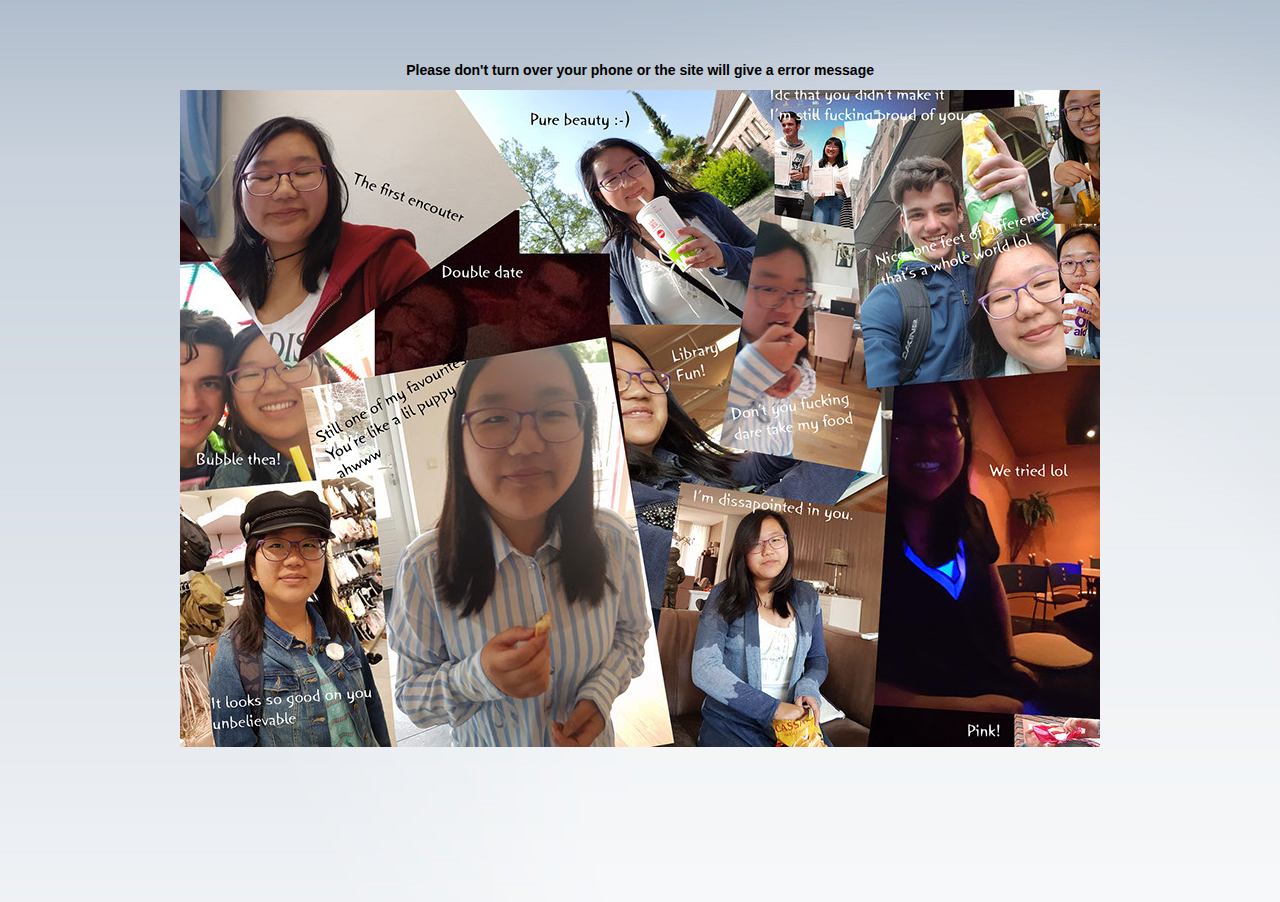
==== photo.html @ 08603c66 "Add files via upload" ====
<!DOCTYPE html>
<html class="nojs html css_verticalspacer" lang="en-US">
 <head>

  <meta http-equiv="Content-type" content="text/html;charset=UTF-8"/>
  <meta name="generator" content="2018.1.0.386"/>
  <meta name="viewport" content="width=device-width, initial-scale=1.0"/>
  
  <script type="text/javascript">
   // Update the 'nojs'/'js' class on the html node
document.documentElement.className = document.documentElement.className.replace(/\bnojs\b/g, 'js');

// Check that all required assets are uploaded and up-to-date
if(typeof Muse == "undefined") window.Muse = {}; window.Muse.assets = {"required":["museutils.js", "museconfig.js", "jquery.watch.js", "require.js", "photo.css"], "outOfDate":[]};
</script>
  
  <title>Photo</title>
  <!-- CSS -->
  <link rel="stylesheet" type="text/css" href="css/site_global.css?crc=444006867"/>
  <link rel="stylesheet" type="text/css" href="css/photo.css?crc=135768811" id="pagesheet"/>
   </head>
 <body>

  <div class="clearfix borderbox" id="page"><!-- column -->
   <div class="clearfix colelem" id="u285-4"><!-- content -->
    <p>Please don't turn over your phone or the site will give a error message</p>
   </div>
   <div class="clip_frame colelem" id="u275"><!-- image -->
    <img class="block" id="u275_img" src="images/collage.jpg?crc=493858415" alt="" data-heightwidthratio="0.7141304347826087" data-image-width="920" data-image-height="657"/>
   </div>
   <div class="verticalspacer" data-offset-top="747" data-content-above-spacer="747" data-content-below-spacer="61" data-sizePolicy="fixed" data-pintopage="page_fixedLeft"></div>
  </div>
  <!-- Other scripts -->
  <script type="text/javascript">
   // Decide whether to suppress missing file error or not based on preference setting
var suppressMissingFileError = false
</script>
  <script type="text/javascript">
   window.Muse.assets.check=function(c){if(!window.Muse.assets.checked){window.Muse.assets.checked=!0;var b={},d=function(a,b){if(window.getComputedStyle){var c=window.getComputedStyle(a,null);return c&&c.getPropertyValue(b)||c&&c[b]||""}if(document.documentElement.currentStyle)return(c=a.currentStyle)&&c[b]||a.style&&a.style[b]||"";return""},a=function(a){if(a.match(/^rgb/))return a=a.replace(/\s+/g,"").match(/([\d\,]+)/gi)[0].split(","),(parseInt(a[0])<<16)+(parseInt(a[1])<<8)+parseInt(a[2]);if(a.match(/^\#/))return parseInt(a.substr(1),
16);return 0},f=function(f){for(var g=document.getElementsByTagName("link"),j=0;j<g.length;j++)if("text/css"==g[j].type){var l=(g[j].href||"").match(/\/?css\/([\w\-]+\.css)\?crc=(\d+)/);if(!l||!l[1]||!l[2])break;b[l[1]]=l[2]}g=document.createElement("div");g.className="version";g.style.cssText="display:none; width:1px; height:1px;";document.getElementsByTagName("body")[0].appendChild(g);for(j=0;j<Muse.assets.required.length;){var l=Muse.assets.required[j],k=l.match(/([\w\-\.]+)\.(\w+)$/),i=k&&k[1]?
k[1]:null,k=k&&k[2]?k[2]:null;switch(k.toLowerCase()){case "css":i=i.replace(/\W/gi,"_").replace(/^([^a-z])/gi,"_$1");g.className+=" "+i;i=a(d(g,"color"));k=a(d(g,"backgroundColor"));i!=0||k!=0?(Muse.assets.required.splice(j,1),"undefined"!=typeof b[l]&&(i!=b[l]>>>24||k!=(b[l]&16777215))&&Muse.assets.outOfDate.push(l)):j++;g.className="version";break;case "js":j++;break;default:throw Error("Unsupported file type: "+k);}}c?c().jquery!="1.8.3"&&Muse.assets.outOfDate.push("jquery-1.8.3.min.js"):Muse.assets.required.push("jquery-1.8.3.min.js");
g.parentNode.removeChild(g);if(Muse.assets.outOfDate.length||Muse.assets.required.length)g="Some files on the server may be missing or incorrect. Clear browser cache and try again. If the problem persists please contact website author.",f&&Muse.assets.outOfDate.length&&(g+="\nOut of date: "+Muse.assets.outOfDate.join(",")),f&&Muse.assets.required.length&&(g+="\nMissing: "+Muse.assets.required.join(",")),suppressMissingFileError?(g+="\nUse SuppressMissingFileError key in AppPrefs.xml to show missing file error pop up.",console.log(g)):alert(g)};location&&location.search&&location.search.match&&location.search.match(/muse_debug/gi)?
setTimeout(function(){f(!0)},5E3):f()}};
var muse_init=function(){require.config({baseUrl:""});require(["jquery","museutils","whatinput","jquery.watch"],function(c){var $ = c;$(document).ready(function(){try{
window.Muse.assets.check($);/* body */
Muse.Utils.transformMarkupToFixBrowserProblemsPreInit();/* body */
Muse.Utils.prepHyperlinks(true);/* body */
Muse.Utils.makeButtonsVisibleAfterSettingMinWidth();/* body */
Muse.Utils.fullPage('#page');/* 100% height page */
Muse.Utils.showWidgetsWhenReady();/* body */
Muse.Utils.transformMarkupToFixBrowserProblems();/* body */
}catch(b){if(b&&"function"==typeof b.notify?b.notify():Muse.Assert.fail("Error calling selector function: "+b),false)throw b;}})})};

</script>
  <!-- RequireJS script -->
  <script src="scripts/require.js?crc=7928878" type="text/javascript" async data-main="scripts/museconfig.js?crc=310584261" onload="if (requirejs) requirejs.onError = function(requireType, requireModule) { if (requireType && requireType.toString && requireType.toString().indexOf && 0 <= requireType.toString().indexOf('#scripterror')) window.Muse.assets.check(); }" onerror="window.Muse.assets.check();"></script>
   </body>
</html>
---- css/site_global.css ----
html{min-height:100%;min-width:100%;-ms-text-size-adjust:none;}body,div,dl,dt,dd,ul,ol,li,nav,h1,h2,h3,h4,h5,h6,pre,code,form,fieldset,legend,input,button,textarea,p,blockquote,th,td,a{margin:0px;padding:0px;border-width:0px;border-style:solid;border-color:transparent;-webkit-transform-origin:left top;-ms-transform-origin:left top;-o-transform-origin:left top;transform-origin:left top;background-repeat:no-repeat;}button.submit-btn{-moz-box-sizing:content-box;-webkit-box-sizing:content-box;box-sizing:content-box;}.transition{-webkit-transition-property:background-image,background-position,background-color,border-color,border-radius,color,font-size,font-style,font-weight,letter-spacing,line-height,text-align,box-shadow,text-shadow,opacity;transition-property:background-image,background-position,background-color,border-color,border-radius,color,font-size,font-style,font-weight,letter-spacing,line-height,text-align,box-shadow,text-shadow,opacity;}.transition *{-webkit-transition:inherit;transition:inherit;}table{border-collapse:collapse;border-spacing:0px;}fieldset,img{border:0px;border-style:solid;-webkit-transform-origin:left top;-ms-transform-origin:left top;-o-transform-origin:left top;transform-origin:left top;}address,caption,cite,code,dfn,em,strong,th,var,optgroup{font-style:inherit;font-weight:inherit;}del,ins{text-decoration:none;}li{list-style:none;}caption,th{text-align:left;}h1,h2,h3,h4,h5,h6{font-size:100%;font-weight:inherit;}input,button,textarea,select,optgroup,option{font-family:inherit;font-size:inherit;font-style:inherit;font-weight:inherit;}.form-grp input,.form-grp textarea{-webkit-appearance:none;-webkit-border-radius:0;}body{font-family:Arial, Helvetica Neue, Helvetica, sans-serif;text-align:left;font-size:14px;line-height:17px;word-wrap:break-word;text-rendering:optimizeLegibility;-moz-font-feature-settings:'liga';-ms-font-feature-settings:'liga';-webkit-font-feature-settings:'liga';font-feature-settings:'liga';}a:link{color:#0000FF;text-decoration:underline;}a:visited{color:#800080;text-decoration:underline;}a:hover{color:#0000FF;text-decoration:underline;}a:active{color:#EE0000;text-decoration:underline;}a.nontext{color:black;text-decoration:none;font-style:normal;font-weight:normal;}.normal_text{color:#000000;direction:ltr;font-family:Arial, Helvetica Neue, Helvetica, sans-serif;font-size:14px;font-style:normal;font-weight:normal;letter-spacing:0px;line-height:17px;text-align:left;text-decoration:none;text-indent:0px;text-transform:none;vertical-align:0px;padding:0px;}.list0 li:before{position:absolute;right:100%;letter-spacing:0px;text-decoration:none;font-weight:normal;font-style:normal;}.rtl-list li:before{right:auto;left:100%;}.nls-None > li:before,.nls-None .list3 > li:before,.nls-None .list6 > li:before{margin-right:6px;content:'•';}.nls-None .list1 > li:before,.nls-None .list4 > li:before,.nls-None .list7 > li:before{margin-right:6px;content:'○';}.nls-None,.nls-None .list1,.nls-None .list2,.nls-None .list3,.nls-None .list4,.nls-None .list5,.nls-None .list6,.nls-None .list7,.nls-None .list8{padding-left:34px;}.nls-None.rtl-list,.nls-None .list1.rtl-list,.nls-None .list2.rtl-list,.nls-None .list3.rtl-list,.nls-None .list4.rtl-list,.nls-None .list5.rtl-list,.nls-None .list6.rtl-list,.nls-None .list7.rtl-list,.nls-None .list8.rtl-list{padding-left:0px;padding-right:34px;}.nls-None .list2 > li:before,.nls-None .list5 > li:before,.nls-None .list8 > li:before{margin-right:6px;content:'-';}.nls-None.rtl-list > li:before,.nls-None .list1.rtl-list > li:before,.nls-None .list2.rtl-list > li:before,.nls-None .list3.rtl-list > li:before,.nls-None .list4.rtl-list > li:before,.nls-None .list5.rtl-list > li:before,.nls-None .list6.rtl-list > li:before,.nls-None .list7.rtl-list > li:before,.nls-None .list8.rtl-list > li:before{margin-right:0px;margin-left:6px;}.TabbedPanelsTab{white-space:nowrap;}.MenuBar .MenuBarView,.MenuBar .SubMenuView{display:block;list-style:none;}.MenuBar .SubMenu{display:none;position:absolute;}.NoWrap{white-space:nowrap;word-wrap:normal;}.rootelem{margin-left:auto;margin-right:auto;}.colelem{display:inline;float:left;clear:both;}.clearfix:after{content:"\0020";visibility:hidden;display:block;height:0px;clear:both;}*:first-child+html .clearfix{zoom:1;}.clip_frame{overflow:hidden;}.popup_anchor{position:relative;width:0px;height:0px;}.allow_click_through *{pointer-events:auto;}.popup_element{z-index:100000;}.svg{display:block;vertical-align:top;}span.wrap{content:'';clear:left;display:block;}span.actAsInlineDiv{display:inline-block;}.position_content,.excludeFromNormalFlow{float:left;}.preload_images{position:absolute;overflow:hidden;left:-9999px;top:-9999px;height:1px;width:1px;}.preload{height:1px;width:1px;}.animateStates{-webkit-transition:0.3s ease-in-out;-moz-transition:0.3s ease-in-out;-o-transition:0.3s ease-in-out;transition:0.3s ease-in-out;}[data-whatinput="mouse"] *:focus,[data-whatinput="touch"] *:focus,input:focus,textarea:focus{outline:none;}textarea{resize:none;overflow:auto;}.allow_click_through,.fld-prompt{pointer-events:none;}.wrapped-input{position:absolute;top:0px;left:0px;background:transparent;border:none;}.submit-btn{z-index:50000;cursor:pointer;}.anchor_item{width:22px;height:18px;}.MenuBar .SubMenuVisible,.MenuBarVertical .SubMenuVisible,.MenuBar .SubMenu .SubMenuVisible,.popup_element.Active,span.actAsPara,.actAsDiv,a.nonblock.nontext,img.block{display:block;}.widget_invisible,.js .invi,.js .mse_pre_init{visibility:hidden;}.ose_ei{visibility:hidden;z-index:0;}.no_vert_scroll{overflow-y:hidden;}.always_vert_scroll{overflow-y:scroll;}.always_horz_scroll{overflow-x:scroll;}.fullscreen{overflow:hidden;left:0px;top:0px;position:fixed;height:100%;width:100%;-moz-box-sizing:border-box;-webkit-box-sizing:border-box;-ms-box-sizing:border-box;box-sizing:border-box;}.fullwidth{position:absolute;}.borderbox{-moz-box-sizing:border-box;-webkit-box-sizing:border-box;-ms-box-sizing:border-box;box-sizing:border-box;}.scroll_wrapper{position:absolute;overflow:auto;left:0px;right:0px;top:0px;bottom:0px;padding-top:0px;padding-bottom:0px;margin-top:0px;margin-bottom:0px;}.browser_width > *{position:absolute;left:0px;right:0px;}.grpelem,.accordion_wrapper{display:inline;float:left;}.fld-checkbox input[type=checkbox],.fld-radiobutton input[type=radio]{position:absolute;overflow:hidden;clip:rect(0px, 0px, 0px, 0px);height:1px;width:1px;margin:-1px;padding:0px;border:0px;}.fld-checkbox input[type=checkbox] + label,.fld-radiobutton input[type=radio] + label{display:inline-block;background-repeat:no-repeat;cursor:pointer;float:left;width:100%;height:100%;}.pointer_cursor,.fld-recaptcha-mode,.fld-recaptcha-refresh,.fld-recaptcha-help{cursor:pointer;}p,h1,h2,h3,h4,h5,h6,ol,ul,span.actAsPara{max-height:1000000px;}.superscript{vertical-align:super;font-size:66%;line-height:0px;}.subscript{vertical-align:sub;font-size:66%;line-height:0px;}.horizontalSlideShow{-ms-touch-action:pan-y;touch-action:pan-y;}.verticalSlideShow{-ms-touch-action:pan-x;touch-action:pan-x;}.colelem100,.verticalspacer{clear:both;}.list0 li,.MenuBar .MenuItemContainer,.SlideShowContentPanel .fullscreen img,.css_verticalspacer .verticalspacer{position:relative;}.popup_element.Inactive,.js .disn,.js .an_invi,.hidden,.breakpoint{display:none;}#muse_css_mq{position:absolute;display:none;background-color:#FFFFFE;}.fluid_height_spacer{width:0.01px;}.muse_check_css{display:none;position:fixed;}@media screen and (-webkit-min-device-pixel-ratio:0){body{text-rendering:auto;}}
---- css/photo.css ----
.version.photo{color:#000008;background-color:#17AAEB;}#muse_css_mq{background-color:#FFFFFF;}#page{z-index:1;min-height:673.5197265624992px;background-image:none;border-width:0px;border-color:#000000;background-color:transparent;padding-top:62px;padding-bottom:62.48027343750084px;width:100%;max-width:960px;margin-left:auto;margin-right:auto;}#u285-4{z-index:4;min-height:28px;background-color:transparent;text-align:center;font-weight:bold;position:relative;width:95.84%;margin-left:2.09%;}#u275{z-index:2;background-color:transparent;position:relative;width:95.84%;margin-left:2.09%;}#u275_img{width:100%;}.css_verticalspacer .verticalspacer{height:calc(100vh - 808px);}.html{background:#FFFFFF url("../images/background-website-u202b403608205u202c-u202bu202c.jpg?crc=147000667") repeat left top scroll;}body{position:relative;min-width:320px;}
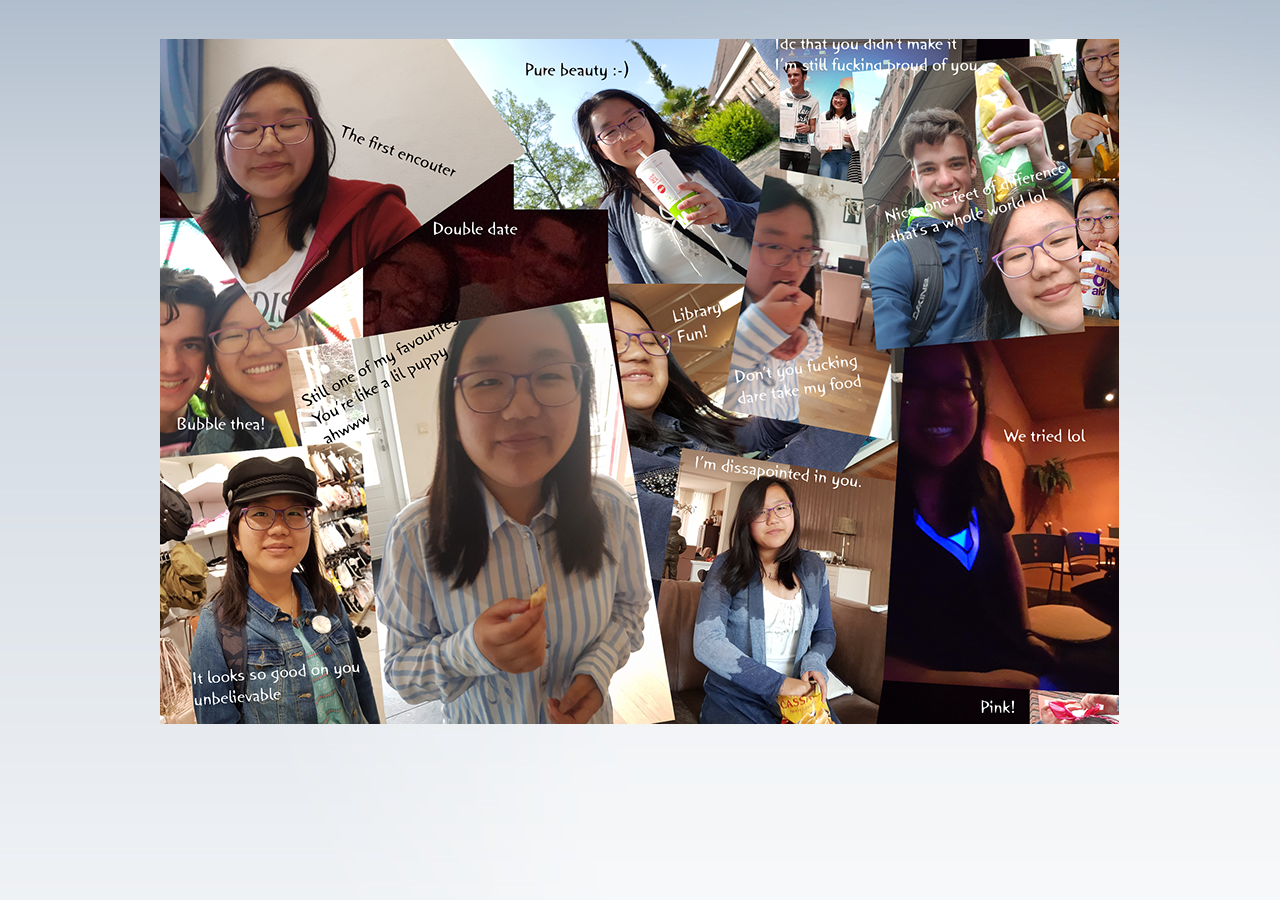
==== commit bcd5aa4f: "Add files via upload" ====
--- a/photo.html
+++ b/photo.html
@@ -17,18 +17,15 @@
   <title>Photo</title>
   <!-- CSS -->
   <link rel="stylesheet" type="text/css" href="css/site_global.css?crc=444006867"/>
-  <link rel="stylesheet" type="text/css" href="css/photo.css?crc=135768811" id="pagesheet"/>
+  <link rel="stylesheet" type="text/css" href="css/photo.css?crc=220983310" id="pagesheet"/>
    </head>
  <body>
 
   <div class="clearfix borderbox" id="page"><!-- column -->
-   <div class="clearfix colelem" id="u285-4"><!-- content -->
-    <p>Please don't turn over your phone or the site will give a error message</p>
+   <div class="clip_frame colelem" id="u275"><!-- image -->
+    <img class="block" id="u275_img" src="images/collage.jpg?crc=3952783469" alt="" data-heightwidthratio="0.7142857142857143" data-image-width="959" data-image-height="685"/>
    </div>
-   <div class="clip_frame colelem" id="u275"><!-- image -->
-    <img class="block" id="u275_img" src="images/collage.jpg?crc=493858415" alt="" data-heightwidthratio="0.7141304347826087" data-image-width="920" data-image-height="657"/>
-   </div>
-   <div class="verticalspacer" data-offset-top="747" data-content-above-spacer="747" data-content-below-spacer="61" data-sizePolicy="fixed" data-pintopage="page_fixedLeft"></div>
+   <div class="verticalspacer" data-offset-top="724" data-content-above-spacer="723" data-content-below-spacer="74" data-sizePolicy="fixed" data-pintopage="page_fixedLeft"></div>
   </div>
   <!-- Other scripts -->
   <script type="text/javascript">
--- a/css/photo.css
+++ b/css/photo.css
@@ -1 +1 @@
-.version.photo{color:#000008;background-color:#17AAEB;}#muse_css_mq{background-color:#FFFFFF;}#page{z-index:1;min-height:673.5197265624992px;background-image:none;border-width:0px;border-color:#000000;background-color:transparent;padding-top:62px;padding-bottom:62.48027343750084px;width:100%;max-width:960px;margin-left:auto;margin-right:auto;}#u285-4{z-index:4;min-height:28px;background-color:transparent;text-align:center;font-weight:bold;position:relative;width:95.84%;margin-left:2.09%;}#u275{z-index:2;background-color:transparent;position:relative;width:95.84%;margin-left:2.09%;}#u275_img{width:100%;}.css_verticalspacer .verticalspacer{height:calc(100vh - 808px);}.html{background:#FFFFFF url("../images/background-website-u202b403608205u202c-u202bu202c.jpg?crc=147000667") repeat left top scroll;}body{position:relative;min-width:320px;}+.version.photo{color:#00000D;background-color:#2BF00E;}#muse_css_mq{background-color:#FFFFFF;}#page{z-index:1;min-height:685px;background-image:none;border-width:0px;border-color:#000000;background-color:transparent;padding-top:39px;padding-bottom:74px;width:100%;max-width:960px;margin-left:auto;margin-right:auto;}#u275{z-index:2;background-color:transparent;position:relative;width:99.9%;}#u275_img{width:100%;}.css_verticalspacer .verticalspacer{height:calc(100vh - 797px);}.html{background:#FFFFFF url("../images/background-website-u202b403608205u202c-u202bu202c.jpg?crc=147000667") repeat left top scroll;}body{position:relative;min-width:320px;}